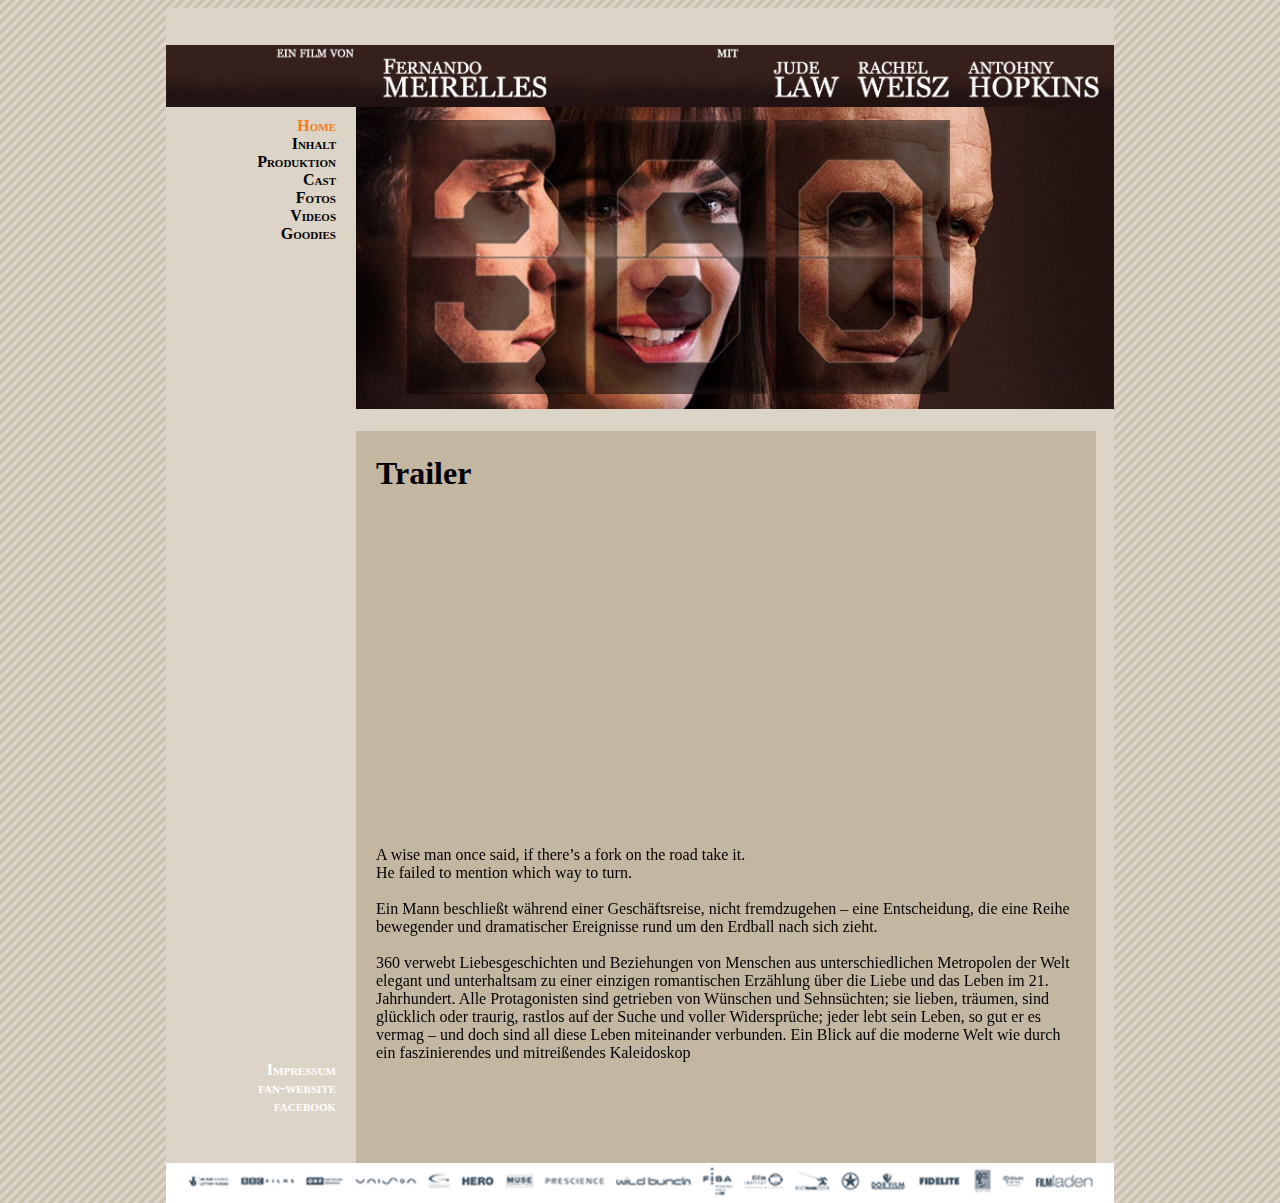
==== Filmwebseite/index.html @ 88205b3d "finished version" ====
<!DOCTYPE html PUBLIC "-//W3C//DTD XHTML 1.0 Transitional//EN" "http://www.w3.org/TR/xhtml1/DTD/xhtml1-transitional.dtd">
<html xmlns="http://www.w3.org/1999/xhtml">
<head>
  <meta http-equiv="Content-Type" content="text/html; charset=UTF-8" />
    <title>Filmwebseite</title>
  <link href="./css/style.css" rel="stylesheet" type="text/css" />
</head>
<body>
<div class="master">
  <div class="wrapper">
    <div class="header">
      <img src="image/textheader.png"/>
    </div>

    <div class="navibereich">
      <div class="navi">
        <ul id="navi">
          <li><a href="index.html"><span id="active">Home</span></a></li>
          <li><a href="#">Inhalt</a></li>
          <li><a href="#">Produktion</a></li>
          <li><a href="#">Cast</a></li>
          <li><a href="#">Fotos</a></li>
          <li><a href="#">Videos</a></li>
          <li><a href="#">Goodies</a></li>
        </ul>
      </div>

      <div class="imghead">
        <img src="./image/imageheader.jpg" alt="Headerbild mit den 3 Schauspielern">
      </div>

     <div class="float">
     &nbsp;
     </div>
    </div>

    <div class="content">
      <div class="content-links">
        <span id="textbottom">
          Impressum<br />
          fan-website<br />
          facebook<br />
        </span>
      </div>
      <div class="content-rechts">
        <h1>
          Trailer
        </h1>
        <iframe width="560" height="315" src="https://www.youtube.com/embed/_nX9_LUZtJY?si=jq05Hb5AMbzdhRYf" title="YouTube video player" frameborder="0" allow="accelerometer; autoplay; clipboard-write; encrypted-media; gyroscope; picture-in-picture; web-share" referrerpolicy="strict-origin-when-cross-origin" allowfullscreen></iframe>
        <br /><br />
        <span id="b">
          A wise man once said, if there’s a fork on the road take it.<br />
          He failed to mention which way to turn.
        </span>
        <br /><br />
        Ein Mann beschließt während einer Geschäftsreise, nicht fremdzugehen – eine Entscheidung, die eine Reihe bewegender und dramatischer Ereignisse rund um den Erdball nach sich zieht.
        <br /><br />
        360 verwebt Liebesgeschichten und Beziehungen von Menschen aus unterschiedlichen Metropolen der Welt elegant und unterhaltsam zu einer einzigen romantischen Erzählung über die Liebe und das Leben im 21. Jahrhundert. Alle Protagonisten sind getrieben von Wünschen und Sehnsüchten; sie lieben, träumen, sind glücklich oder traurig, rastlos auf der Suche und voller Widersprüche; jeder lebt sein Leben, so gut er es vermag – und doch sind all diese Leben miteinander verbunden. Ein Blick auf die moderne Welt wie durch ein faszinierendes und mitreißendes Kaleidoskop
      </div>
      <div class="content-links-mobile">
          Impressum<br />
          fan-website<br />
          facebook<br />
      </div>
    </div>
    <div class="footer">
      <img src="image/banner_footer.jpg"/>
    </div>
  </div>
</div>
</body>
</html>
---- Filmwebseite/css/style.css ----
body {
    font-family: Georgia, "Times New Roman", Times, serif; /*Fallback*/
    background-image:url(../image/bg.png);
    background-repeat:repeat;
    color:#000;
}

.master{
    width: 948px;
    margin: 0 auto; /*mittig ausgerichtet*/
}

.wrapper{
    width: 948px;
    float: left; /*links angesiedelt*/
    background-color: #dcd4c7;
    padding-top: 37px;
}

.header > img {
    width: 100%; /*wenn header bild hat dann anpassen*/
}

.navi{
    float: left;
    width: 170px;
    margin-top: 10px;
    padding-right: 20px;
    height: 296px;
}

ul#navi{
    margin: 0;
    padding: 0;
    text-align: right;
}

ul#navi li{
    list-style: none;
    font-weight: bold;
    color: #727272;
    font-variant: small-caps;
}

ul#navi a{
    text-decoration: none;
    color: black;
}

#active{
    color: #f37d18;
}

ul#navi a:hover{
    color: #f37d18;
}

.imghead{
    float: left;
}

.float{
    clear: both;
}

.content-links{
    float: left;
    width: 170px;
    padding-right: 20px;
    margin-top: 630px;
    text-align: right;
}

.content-links-mobile {
    display: none;
}

#textbottom{
    vertical-align: text-bottom;
    font-variant: small-caps;
    color: white;
    font-weight: bold;
}

.content-rechts{
    float: left;
    height: 720px;
    width: 700px;
    background-color: #c4b7a2;
    padding: 2px 20px 10px 20px;
    /* top left bottom right*/
}

.b{
    font-weight: bold;
}

.footer > img {
    width: 100%;
}

/* Media Queries*/

@media screen and (max-width: 800px) {
    .content-links{display: none;}
    .content-rechts{width: 100%;}
    .content-links-mobile{display: block;}
}
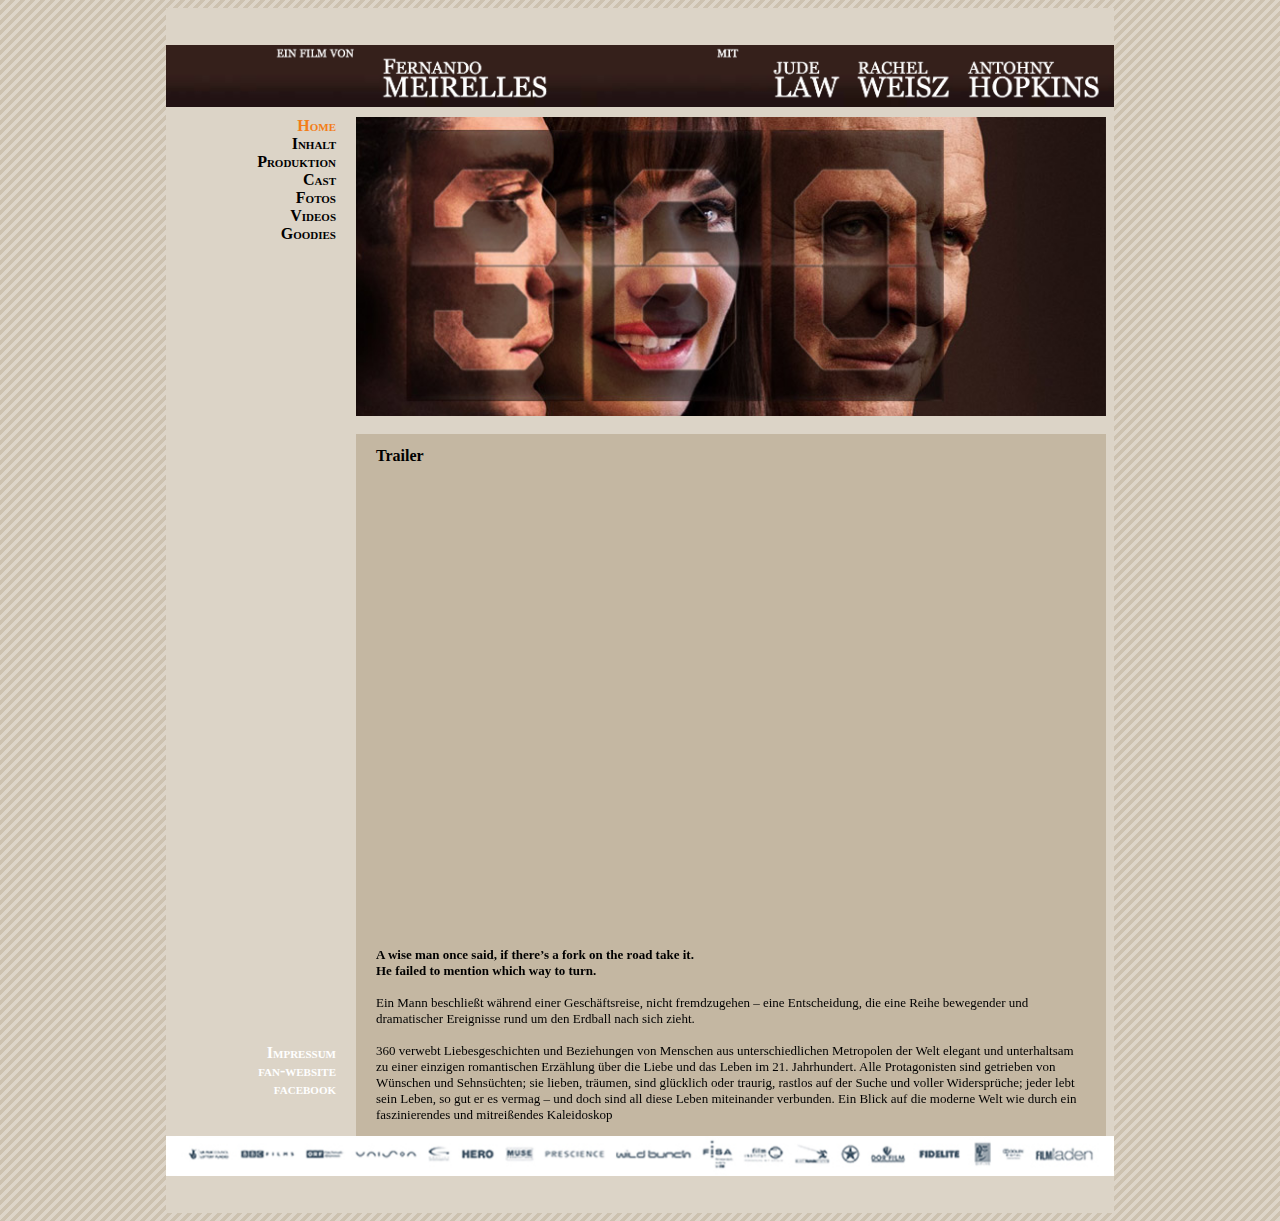
==== commit bab7ed9d: "finished version" ====
--- a/Filmwebseite/index.html
+++ b/Filmwebseite/index.html
@@ -2,11 +2,12 @@
 <html xmlns="http://www.w3.org/1999/xhtml">
 <head>
   <meta http-equiv="Content-Type" content="text/html; charset=UTF-8" />
+  <meta name="viewport" content="width=device-width, initial-scale=1.0">
     <title>Filmwebseite</title>
   <link href="./css/style.css" rel="stylesheet" type="text/css" />
 </head>
 <body>
-<div class="master">
+<div class="master"><!--äußerster Container/Rahmen-->
   <div class="wrapper">
     <div class="header">
       <img src="image/textheader.png"/>
@@ -24,7 +25,10 @@
           <li><a href="#">Goodies</a></li>
         </ul>
       </div>
-
+      <!--Burger Menue-->
+      <div class="burger" onclick="toggleMenu()">
+        ☰
+      </div>
       <div class="imghead">
         <img src="./image/imageheader.jpg" alt="Headerbild mit den 3 Schauspielern">
       </div>
@@ -46,12 +50,12 @@
         <h1>
           Trailer
         </h1>
-        <iframe width="560" height="315" src="https://www.youtube.com/embed/_nX9_LUZtJY?si=jq05Hb5AMbzdhRYf" title="YouTube video player" frameborder="0" allow="accelerometer; autoplay; clipboard-write; encrypted-media; gyroscope; picture-in-picture; web-share" referrerpolicy="strict-origin-when-cross-origin" allowfullscreen></iframe>
+        <iframe src="https://www.youtube.com/embed/_nX9_LUZtJY?si=jq05Hb5AMbzdhRYf" title="YouTube video player" frameborder="0" allow="accelerometer; autoplay; clipboard-write; encrypted-media; gyroscope; picture-in-picture; web-share" referrerpolicy="strict-origin-when-cross-origin" allowfullscreen></iframe>
         <br /><br />
-        <span id="b">
+        <b>
           A wise man once said, if there’s a fork on the road take it.<br />
           He failed to mention which way to turn.
-        </span>
+        </b>
         <br /><br />
         Ein Mann beschließt während einer Geschäftsreise, nicht fremdzugehen – eine Entscheidung, die eine Reihe bewegender und dramatischer Ereignisse rund um den Erdball nach sich zieht.
         <br /><br />
@@ -68,5 +72,13 @@
     </div>
   </div>
 </div>
+
+<script>
+  function toggleMenu() {
+    const navi = document.getElementById('navi');
+    navi.classList.toggle('open');
+  }
+</script>
+
 </body>
 </html>--- a/Filmwebseite/css/style.css
+++ b/Filmwebseite/css/style.css
@@ -6,15 +6,18 @@
 }
 
 .master{
-    width: 948px;
+    width: 100%; /*nutze 100% des verfügbaren Bildschirmes*/
+    max-width: 948px; /*maximale Bildschirmgröße*/
     margin: 0 auto; /*mittig ausgerichtet*/
 }
 
 .wrapper{
-    width: 948px;
-    float: left; /*links angesiedelt*/
+    width: 100%;
+    max-width: 948px;
+    /*float: left; links angesiedelt*/
     background-color: #dcd4c7;
     padding-top: 37px;
+    padding-bottom: 37px;
 }
 
 .header > img {
@@ -27,6 +30,7 @@
     margin-top: 10px;
     padding-right: 20px;
     height: 296px;
+    display: block;
 }
 
 ul#navi{
@@ -57,6 +61,7 @@
 
 .imghead{
     float: left;
+    padding-top: 10px;
 }
 
 .float{
@@ -67,7 +72,7 @@
     float: left;
     width: 170px;
     padding-right: 20px;
-    margin-top: 630px;
+    margin-top: 610px;
     text-align: right;
 }
 
@@ -84,25 +89,89 @@
 
 .content-rechts{
     float: left;
-    height: 720px;
-    width: 700px;
+    height: 690px;
+    width: 75%;
+    max-width: 710px;
     background-color: #c4b7a2;
     padding: 2px 20px 10px 20px;
     /* top left bottom right*/
-}
-
-.b{
-    font-weight: bold;
+    font-size: small;
 }
 
 .footer > img {
     width: 100%;
 }
 
+.imghead > img {
+    width: 99%;
+}
+
+h1 {
+    font-size: medium;
+}
+
+.burger {
+    display: none;
+    margin: 10px;
+    position: absolute;
+    left: 20px;
+    z-index: 1000;
+}
+
+iframe {
+    width: 700px;
+    height: 455px;
+}
+
 /* Media Queries*/
 
 @media screen and (max-width: 800px) {
-    .content-links{display: none;}
-    .content-rechts{width: 100%;}
-    .content-links-mobile{display: block;}
-}+    .content-links{
+        display: none;
+    }
+    .content-rechts{
+        width: 90%;
+        max-width: none;
+        height: auto;
+    }
+    .content-links-mobile{
+        display: block;
+        vertical-align: text-bottom;
+        font-variant: small-caps;
+        color: white;
+        font-weight: bold;
+    }
+    .burger{
+        display: block;
+        cursor: pointer;
+    }
+    #navi{
+        display: none;
+    }
+    #navi.open{
+        display: block;
+        position: absolute;
+        top: 110px;
+        left: 0;
+        width: auto;
+        background-color: #dcd4c7;
+        z-index: 1000; /* Damit das Menü über dem restlichen Inhalt liegt */
+        text-align: left;
+        padding-left: 30px;
+    }
+    .imghead{
+        margin-top: 0px;
+        position: relative;
+    }
+    .imghead > img {
+        width: 99%;
+    }
+    iframe{
+        height: auto;
+        width: 100%;
+        aspect-ratio: 16 / 9;
+    }
+    .navi{
+        height: 10px;
+    }
+}
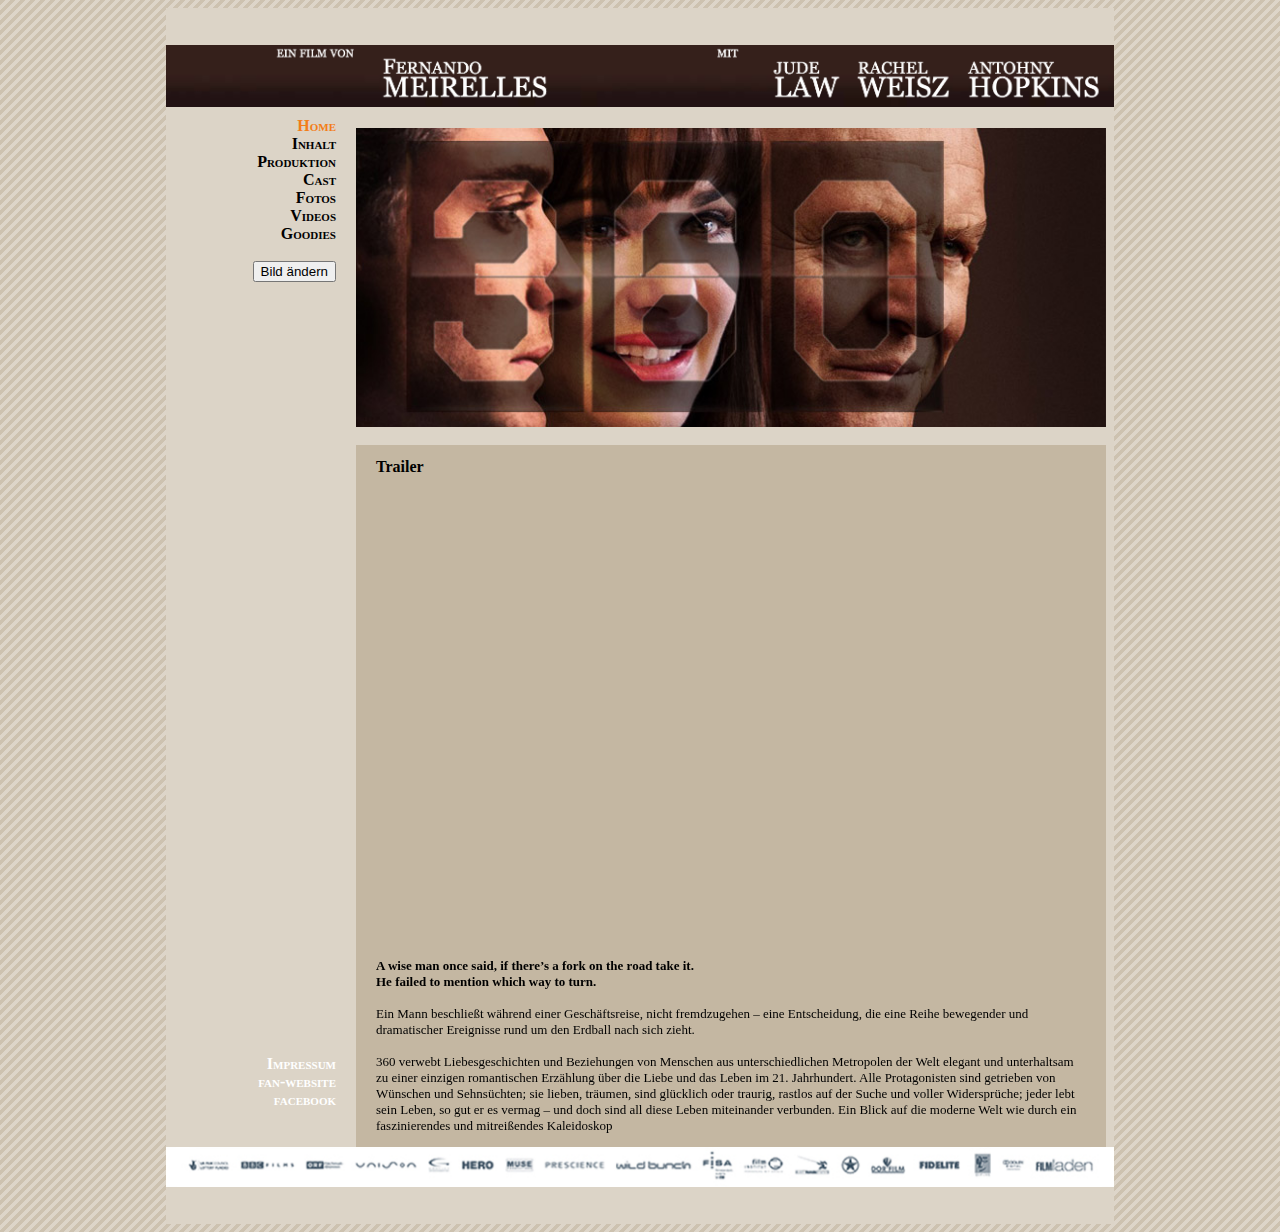
==== commit e7745051: "LV_7.11." ====
--- a/Filmwebseite/index.html
+++ b/Filmwebseite/index.html
@@ -7,6 +7,23 @@
   <link href="./css/style.css" rel="stylesheet" type="text/css" />
 </head>
 <body>
+<script>
+  function bildChange(){
+    const bild = document.getElementById("bild1");
+
+    if (bild.src.includes("imageheader.jpg")) {
+      bild.src = "./image/matrix.png";
+      bild.style.width = "748px";
+      bild.style.height = "330px";
+      document.getElementById("text").innerText = "Sie befinden sich in der Matrix!";
+    } else {
+      bild.src = "./image/imageheader.jpg";
+      bild.style.width = "";
+      bild.style.height = "";
+      document.getElementById("text").innerText = "";
+    }
+  }
+</script>
 <div class="master"><!--äußerster Container/Rahmen-->
   <div class="wrapper">
     <div class="header">
@@ -23,6 +40,8 @@
           <li><a href="#">Fotos</a></li>
           <li><a href="#">Videos</a></li>
           <li><a href="#">Goodies</a></li>
+          <br>
+          <button onclick="bildChange()">Bild ändern</button>
         </ul>
       </div>
       <!--Burger Menue-->
@@ -30,7 +49,8 @@
         ☰
       </div>
       <div class="imghead">
-        <img src="./image/imageheader.jpg" alt="Headerbild mit den 3 Schauspielern">
+        <h1 id="text"></h1>
+        <img id="bild1" src="./image/imageheader.jpg" alt="Headerbild mit den 3 Schauspielern">
       </div>
 
      <div class="float">
